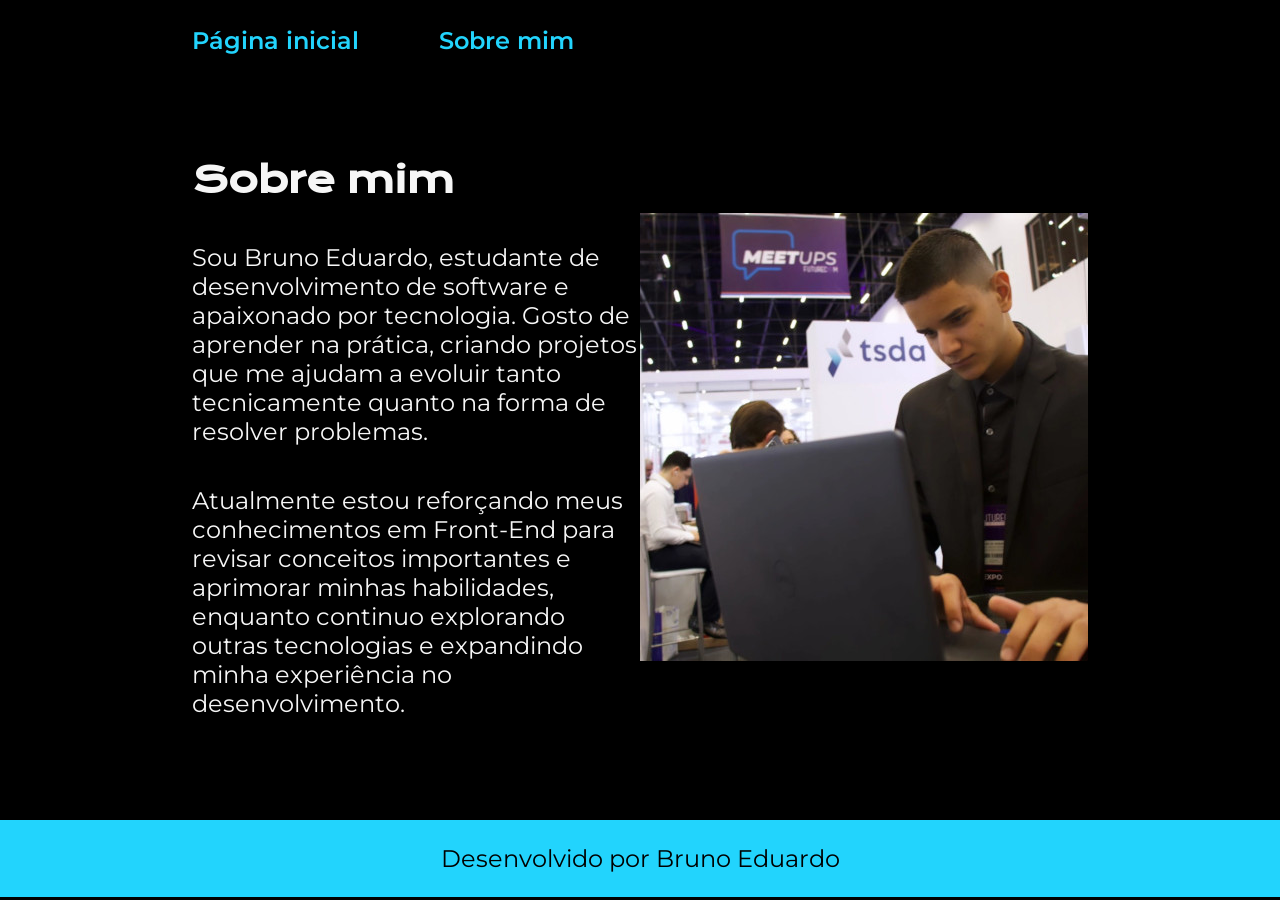
==== about.html @ 37ac0e7b "feat :sparkles: navegacao entre as paginas e desenvolvimento da pagina sobre mim" ====
<!DOCTYPE html>
<html lang="pt-br">

<head>
    <meta charset="UTF-8">
    <meta name="viewport" content="width=device-width, initial-scale=1.0">
    <title>Sobre mim</title>
    <link rel="stylesheet" href="/styles/style.css">
</head>

<body>
    <header class="cabecalho">
        <nav class="cabecalho__menu">
            <a class="cabecalho__menu__link" href="index.html">Página inicial</a>
            <a class="cabecalho__menu__link" href="about.html">Sobre mim</a>
        </nav>
    </header>
    <main class="apresentacao">
        <section class="apresentacao__conteudo">
            <h1 class="apresentacao__conteudo__titulo">Sobre mim</h1>
            <p class="apresentacao__conteudo__texto">Sou Bruno Eduardo, estudante de desenvolvimento de software e apaixonado por tecnologia. Gosto de
                aprender na prática, criando projetos que me ajudam a evoluir tanto tecnicamente quanto na forma de
                resolver problemas.</p>
            <p class="apresentacao__conteudo__texto">Atualmente estou reforçando meus conhecimentos em Front-End para revisar conceitos importantes e
                aprimorar minhas habilidades, enquanto continuo explorando outras tecnologias e expandindo minha
                experiência no desenvolvimento.</p>
        </section>
        <img src="/assets/foto_perfil.jpeg" alt="Foto de perfil do Bruno Eduardo">
    </main>
    <footer class="rodape">
        <p>Desenvolvido por Bruno Eduardo</p>
    </footer>
</body>

</html>
---- styles/style.css ----
@import url('https://fonts.googleapis.com/css2?family=Krona+One&family=Montserrat:wght@400;600&display=swap');

* {
    margin: 0;
    padding: 0;
}

body {
    /* height: 100vh; */
    box-sizing: border-box;
    background-color: #000000;
    color: #F6F6F6;
}

.cabecalho {
    padding: 2% 0% 0% 15%;
}

.cabecalho__menu {
    display: flex;
    gap: 80px;
}

.cabecalho__menu__link {
    font-family: "Montserrat", sans-serif;
    font-size: 24px;
    font-weight: 600;
    color: #22D4FD;
    text-decoration: none;
}

.apresentacao {
    margin: 8% 15%;
    display: flex;
    align-items: center;
    justify-content: space-between;
}

.apresentacao__conteudo {
    width: 615px;
    display: flex;
    flex-direction: column;
    gap: 40px;
}

.apresentacao__conteudo__titulo {
    font-size: 36px;
    font-family: "Krona One", sans-serif;
}

.titulo-destaque {
    color: #22D4FD;
}

.apresentacao__conteudo__texto {
    font-size: 24px;
    font-family: "Montserrat", sans-serif;
}

.apresentacao__links {
    display: flex;
    flex-direction: column;
    justify-content: space-between;
    align-items: center;
    gap: 32px;
}

.apresentacao__links_subtitulo {
    font-family: "Krona one", sans-serif;
    font-weight: 400;
    font-size: 24px;
}

.apresentacao__links__link {
    display: flex;
    justify-content: center;
    gap: 16px;
    border: 2px solid #22D4FD;
    width: 378px;
    text-align: center;
    border-radius: 8px;
    font-size: 24px;
    font-weight: 600;
    padding: 21.5px, 0;
    text-decoration: none;
    color: #F6F6F6;
    font-family: "Montserrat", sans-serif;
}

.apresentacao__links__link:hover {
    background-color: #272727;
}

.rodape {
    padding: 24px;
    color: #000000;
    background-color: #22D4FD;
    text-align: center;
    font-family: "Montserrat", sans-serif;
    font-size: 24px;
    font-weight: 400;
}
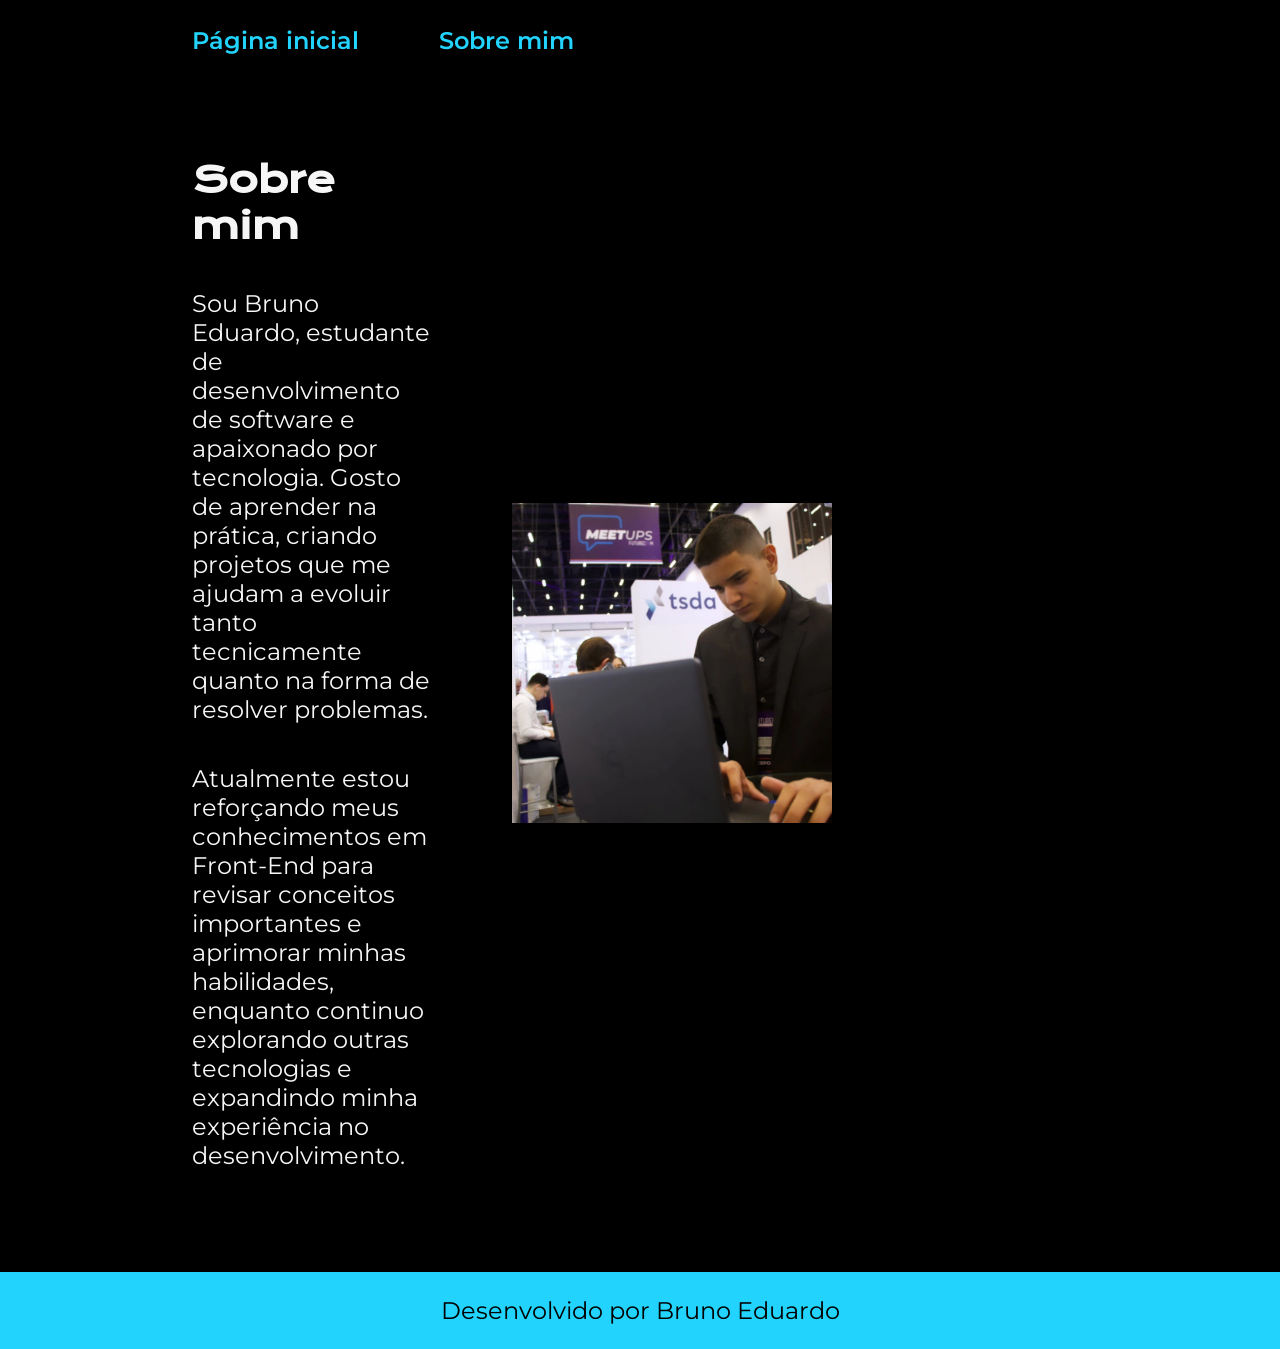
==== commit 137e6c50: "feat :sparkles: adaptando o media para mobile" ====
--- a/about.html
+++ b/about.html
@@ -18,14 +18,16 @@
     <main class="apresentacao">
         <section class="apresentacao__conteudo">
             <h1 class="apresentacao__conteudo__titulo">Sobre mim</h1>
-            <p class="apresentacao__conteudo__texto">Sou Bruno Eduardo, estudante de desenvolvimento de software e apaixonado por tecnologia. Gosto de
+            <p class="apresentacao__conteudo__texto">Sou Bruno Eduardo, estudante de desenvolvimento de software e
+                apaixonado por tecnologia. Gosto de
                 aprender na prática, criando projetos que me ajudam a evoluir tanto tecnicamente quanto na forma de
                 resolver problemas.</p>
-            <p class="apresentacao__conteudo__texto">Atualmente estou reforçando meus conhecimentos em Front-End para revisar conceitos importantes e
+            <p class="apresentacao__conteudo__texto">Atualmente estou reforçando meus conhecimentos em Front-End para
+                revisar conceitos importantes e
                 aprimorar minhas habilidades, enquanto continuo explorando outras tecnologias e expandindo minha
                 experiência no desenvolvimento.</p>
         </section>
-        <img src="/assets/foto_perfil.jpeg" alt="Foto de perfil do Bruno Eduardo">
+        <img class="apresentacao__imagem" src="/assets/foto_perfil.jpeg" alt="Foto de perfil do Bruno Eduardo">
     </main>
     <footer class="rodape">
         <p>Desenvolvido por Bruno Eduardo</p>
--- a/styles/style.css
+++ b/styles/style.css
@@ -1,4 +1,14 @@
 @import url('https://fonts.googleapis.com/css2?family=Krona+One&family=Montserrat:wght@400;600&display=swap');
+
+:root {
+    --cor-primaria: #000000;
+    --cor-secundaria: #f6f6f6;
+    --cor-terciaria: #22D4FD;
+    --cor-hover: #272727;
+
+    --fonte-primaria: "Krona One", sans-serif;
+    --fonte-secundaria: "Montserrat", sans-serif;
+}
 
 * {
     margin: 0;
@@ -6,10 +16,9 @@
 }
 
 body {
-    /* height: 100vh; */
     box-sizing: border-box;
-    background-color: #000000;
-    color: #F6F6F6;
+    background-color: var(--cor-primaria);
+    color: var(--cor-secundaria);
 }
 
 .cabecalho {
@@ -22,18 +31,20 @@
 }
 
 .cabecalho__menu__link {
-    font-family: "Montserrat", sans-serif;
-    font-size: 24px;
+    font-family: var(--fonte-secundaria);
+    font-size: 1.5rem;
     font-weight: 600;
-    color: #22D4FD;
+    color: var(--cor-terciaria);
     text-decoration: none;
 }
 
 .apresentacao {
+    width: 50%;
     margin: 8% 15%;
     display: flex;
     align-items: center;
     justify-content: space-between;
+    gap: 82px;
 }
 
 .apresentacao__conteudo {
@@ -44,17 +55,17 @@
 }
 
 .apresentacao__conteudo__titulo {
-    font-size: 36px;
-    font-family: "Krona One", sans-serif;
+    font-size: 2.25rem;
+    font-family: var(--fonte-primaria);
 }
 
 .titulo-destaque {
-    color: #22D4FD;
+    color: var(--cor-terciaria);
 }
 
 .apresentacao__conteudo__texto {
-    font-size: 24px;
-    font-family: "Montserrat", sans-serif;
+    font-size: 1.5rem;
+    font-family: var(--fonte-secundaria);
 }
 
 .apresentacao__links {
@@ -66,37 +77,61 @@
 }
 
 .apresentacao__links_subtitulo {
-    font-family: "Krona one", sans-serif;
+    font-family: var(--fonte-primaria);
     font-weight: 400;
-    font-size: 24px;
+    font-size: 1.5rem;
 }
 
-.apresentacao__links__link {
+.apresentacao__links__navegacao {
     display: flex;
     justify-content: center;
     gap: 16px;
-    border: 2px solid #22D4FD;
-    width: 378px;
+    border: 2px solid var(--cor-terciaria);
+    width: 50%;
     text-align: center;
     border-radius: 8px;
-    font-size: 24px;
+    font-size: 1.5rem;
     font-weight: 600;
     padding: 21.5px, 0;
     text-decoration: none;
-    color: #F6F6F6;
-    font-family: "Montserrat", sans-serif;
+    color: var(--cor-secundaria);
+    font-family: var(--fonte-secundaria);
 }
 
 .apresentacao__links__link:hover {
-    background-color: #272727;
+    background-color: var(--cor-hover);
+}
+
+.apresentacao__imagem {
+    width: 50%;
 }
 
 .rodape {
     padding: 24px;
-    color: #000000;
-    background-color: #22D4FD;
+    color: var(--cor-primaria);
+    background-color: var(--cor-terciaria);
     text-align: center;
-    font-family: "Montserrat", sans-serif;
-    font-size: 24px;
+    font-family: var(--fonte-secundaria);
+    font-size: 1.5rem;
     font-weight: 400;
+}
+
+@media (max-width: 1200px) {
+
+    .cabecalho {
+        padding: 10%;
+    }
+
+    .cabecalho__menu{
+        justify-content: center;
+    }
+
+    .apresentacao {
+        flex-direction: column-reverse;
+        padding: 5%;
+    }
+
+    .apresentacao__conteudo {
+        width: auto;
+    }
 }
